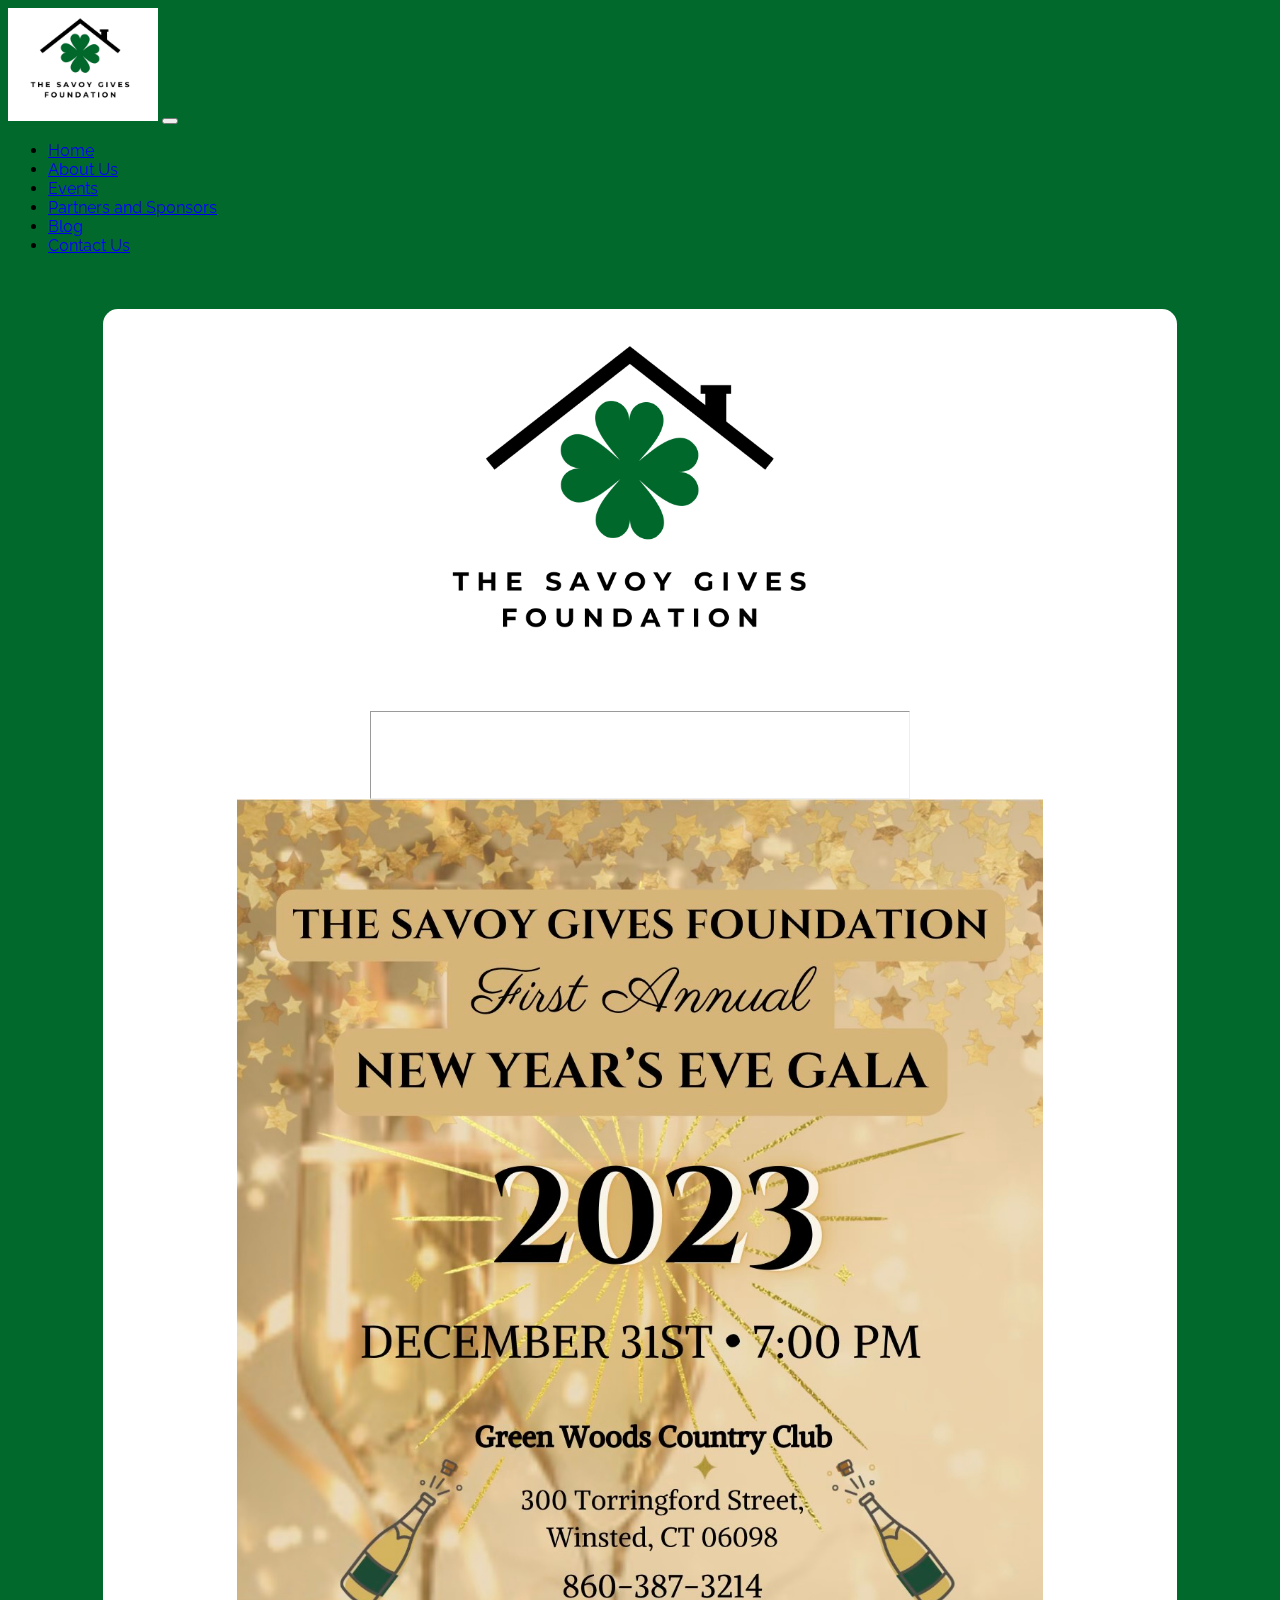
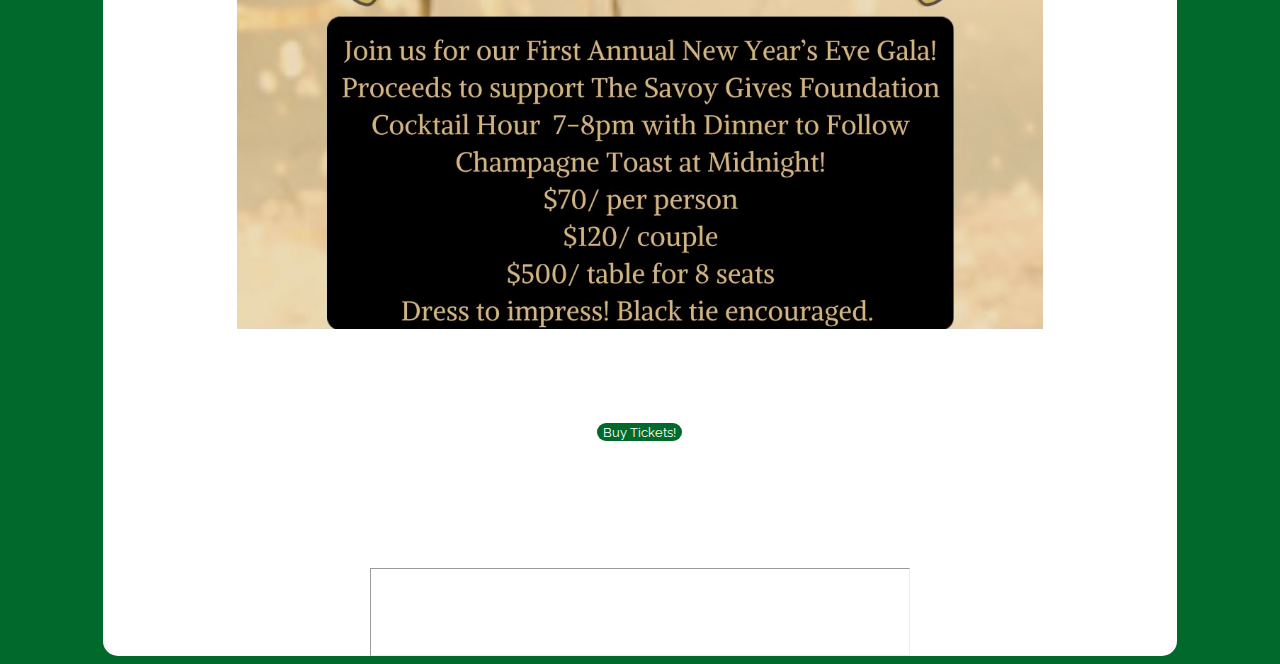
==== index.html @ 461f0b62 "DJ's website :)" ====
<!doctype html>
<html lang="en">
    <head>
    
        <meta charset="utf-8">
        <meta name="viewport" content="width=device-width, initial-scale=1">
        <title>The Savoy Gives Foundation</title>
        <link rel="preconnect" href="https://fonts.googleapis.com">
        <link rel="preconnect" href="https://fonts.gstatic.com" crossorigin>
        <link href="https://fonts.googleapis.com/css2?family=Raleway:wght@400&display=swap" rel="stylesheet">
        <link href="https://cdn.jsdelivr.net/npm/bootstrap@5.2.3/dist/css/bootstrap.min.css" rel="stylesheet" integrity="sha384-rbsA2VBKQhggwzxH7pPCaAqO46MgnOM80zW1RWuH61DGLwZJEdK2Kadq2F9CUG65" crossorigin="anonymous">
        <link rel="stylesheet" href = "style.css">
    </head>
    <header>
        <div class="testContainer">
            <nav class="navbar navbar-expand-lg bg-light">
                <div class="container-fluid">
                    <img class="navbar-brand" type="button" href="index.html" src="images/Logo.jpeg"></img>
                    <button class="navbar-toggler" type="button" data-bs-toggle="collapse" data-bs-target="#navbarSupportedContent" aria-controls="navbarSupportedContent" aria-expanded="false" aria-label="Toggle navigation">
                    <span class="navbar-toggler-icon"></span>
                    </button>
                    <div class="collapse navbar-collapse" id="navbarSupportedContent">
                        <ul class="navbar-nav me-auto mb-2 mb-lg-0">
                        <li class="nav-item">
                            <a class="nav-link active" aria-current="page" href="index.html">Home</a>
                        </li>
                        <li class="nav-item">
                            <a class="nav-link" href="AboutUs.html">About Us</a>
                        </li>
                        <li class="nav-item">
                            <a class="nav-link" href="Events.html">Events</a>
                        </li>
                        <li class="nav-item">
                            <a class="nav-link" href="Partners.html">Partners and Sponsors</a>
                        </li>
                        <li class="nav-item">
                            <a class="nav-link" href="Blog.html">Blog</a>
                        </li>
                        <li class="nav-item">
                            <a class="nav-link" href="Contact.html">Contact Us</a>
                        </li>
                        <!-- <li class="nav-item dropdown">
                            <a class="nav-link dropdown-toggle" href="#" role="button" data-bs-toggle="dropdown" aria-expanded="false">
                            Games 
                            </a>
                        <ul class="dropdown-menu">
                            <li><a class="dropdown-item" href="heroesVsVillains.html">Heroes Vs. Villains</a></li>
                            <li><a class="dropdown-item" href="tictactoe.html">Tic-Tac-Toe</a></li>
                            <li><hr class="dropdown-divider"></li> -->
                        
                        </ul>

                    </div>
                </div>
            </nav>     
        <div>
    </header>
    <body>
        <br>
        <br>
        <div class="parentDiv">
            <img class="frontPageLogo" src="images/Logo.jpeg"></img>
            <hr>
            <img class="currentEvent" src="images/flyer.jpeg"></img>
            <form class="ticketBtn" action="https://SavoyGivesGala.Eventbrite.com">
                <input type="submit" value="Buy Tickets!" />
            </form>
            <hr>
        </div>

    </body>
</html>
---- style.css ----
@import url('https://fonts.googleapis.com/css2?family=Raleway:wght@400&display=swap');

*{
    font-family: 'Raleway', sans-serif;
    
}
body{
    background-color:#01692B;
    
}
hr{
    padding-bottom: 8%;
    width:50%;
    margin:auto;
}
.navbar-brand{
    width:150px;
}
.parentDiv{
    border-radius:15px;
    display:flex;
    flex-direction:column;
    background-color: white;
    width:85%;
    margin:auto;

  
    
}
input{
    border-radius:15px;
    background-color: #01692B;
    color:white;
    border:none;
}
input:hover{
    background-color:#003415;
    transition-duration: 0.4s;
}

.frontPageLogo{
    width: 50%;
    align-self:center;
}
.currentEvent{
    width:75%;
    align-self:center;
    padding-bottom:85px;
}
.ticketBtn{
    align-self:center;
    border-radius: 30%;
    font-size: 150%;
    padding-bottom: 125px;
}
h1{
    align-self:center;
    padding-top:30px;
    padding-bottom:30px;
    font-size:300%;
}
p{
    font-size:200%;
    text-align:center;
    padding-bottom:80px;
    width:65%;
    align-self: center;
}
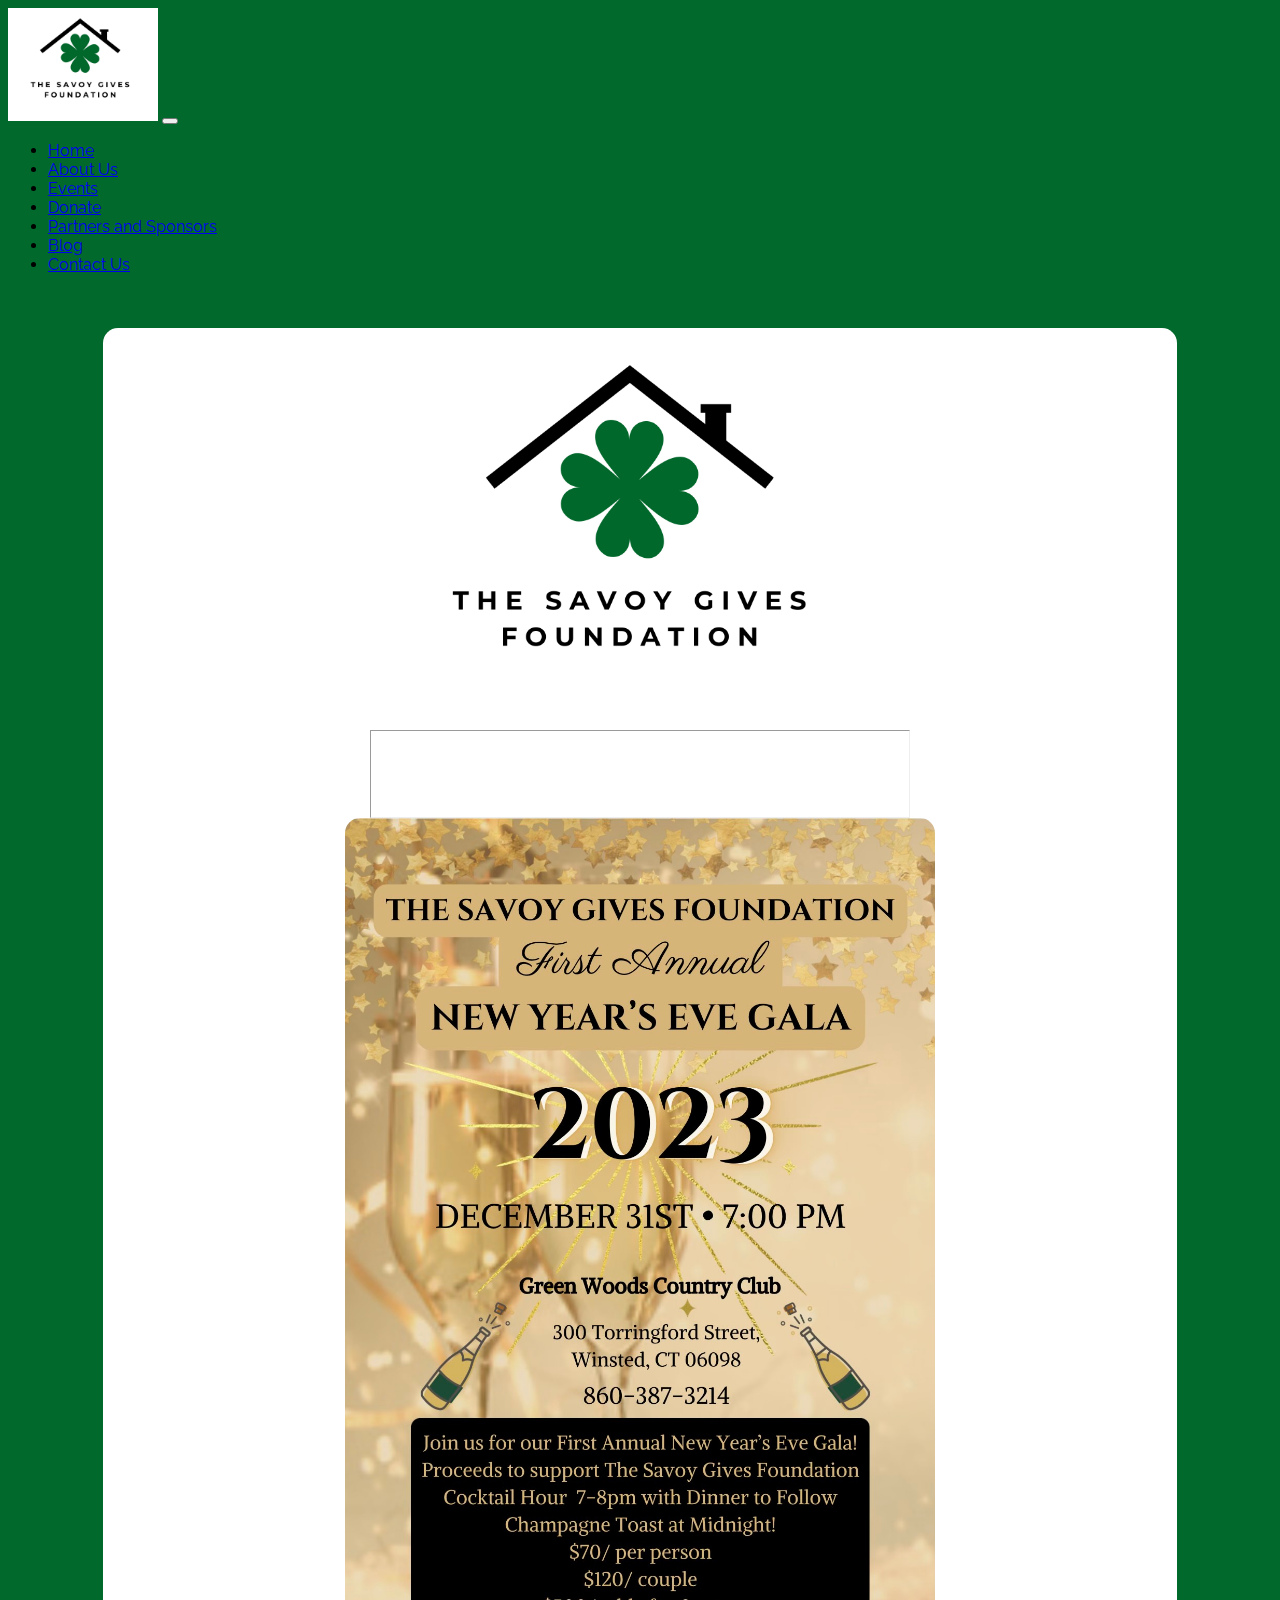
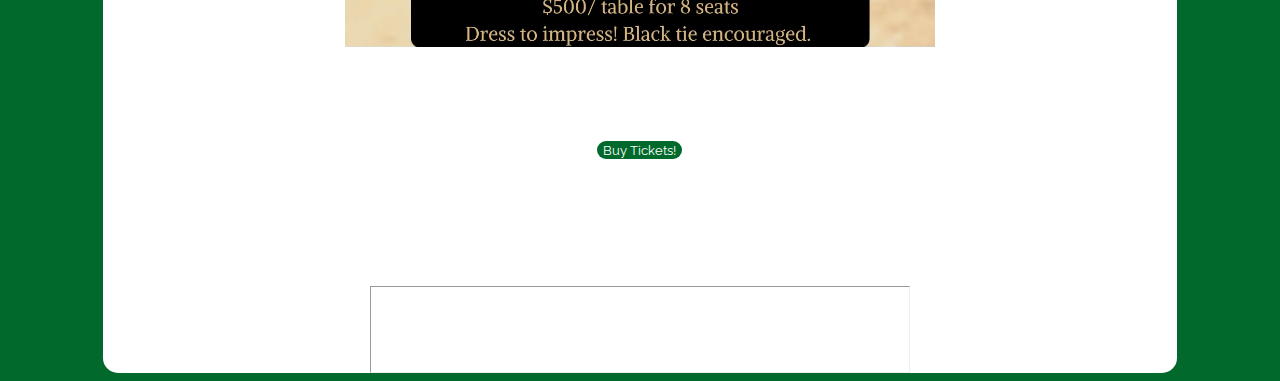
==== commit 82cef3d0: "updates if any" ====
--- a/index.html
+++ b/index.html
@@ -30,6 +30,9 @@
                         </li>
                         <li class="nav-item">
                             <a class="nav-link" href="Events.html">Events</a>
+                        </li>
+                        <li class="nav-item">
+                            <a class="nav-link" href="Donate.html">Donate</a>
                         </li>
                         <li class="nav-item">
                             <a class="nav-link" href="Partners.html">Partners and Sponsors</a>
--- a/style.css
+++ b/style.css
@@ -43,7 +43,8 @@
     align-self:center;
 }
 .currentEvent{
-    width:75%;
+    border-radius:15px;
+    width:55%;
     align-self:center;
     padding-bottom:85px;
 }
@@ -57,7 +58,7 @@
     align-self:center;
     padding-top:30px;
     padding-bottom:30px;
-    font-size:300%;
+    font-size:250%;
 }
 p{
     font-size:200%;
@@ -67,3 +68,28 @@
     align-self: center;
 }
 
+.contactPhoto{
+    /* display:flex; */
+    width:25%;
+    /* align-self:flex-start; */
+    margin-bottom:8%;
+    margin-left:8%;
+    border-radius:50%;
+}
+.contactInfo{
+    display:flex;
+    flex-direction:row;
+    justify-content:space-evenly;
+
+}
+.informationList{
+    font-size:150%;
+    list-style-type: none;
+    display:flex;
+    flex-direction:column;
+
+    gap:8%;
+    
+    
+}
+
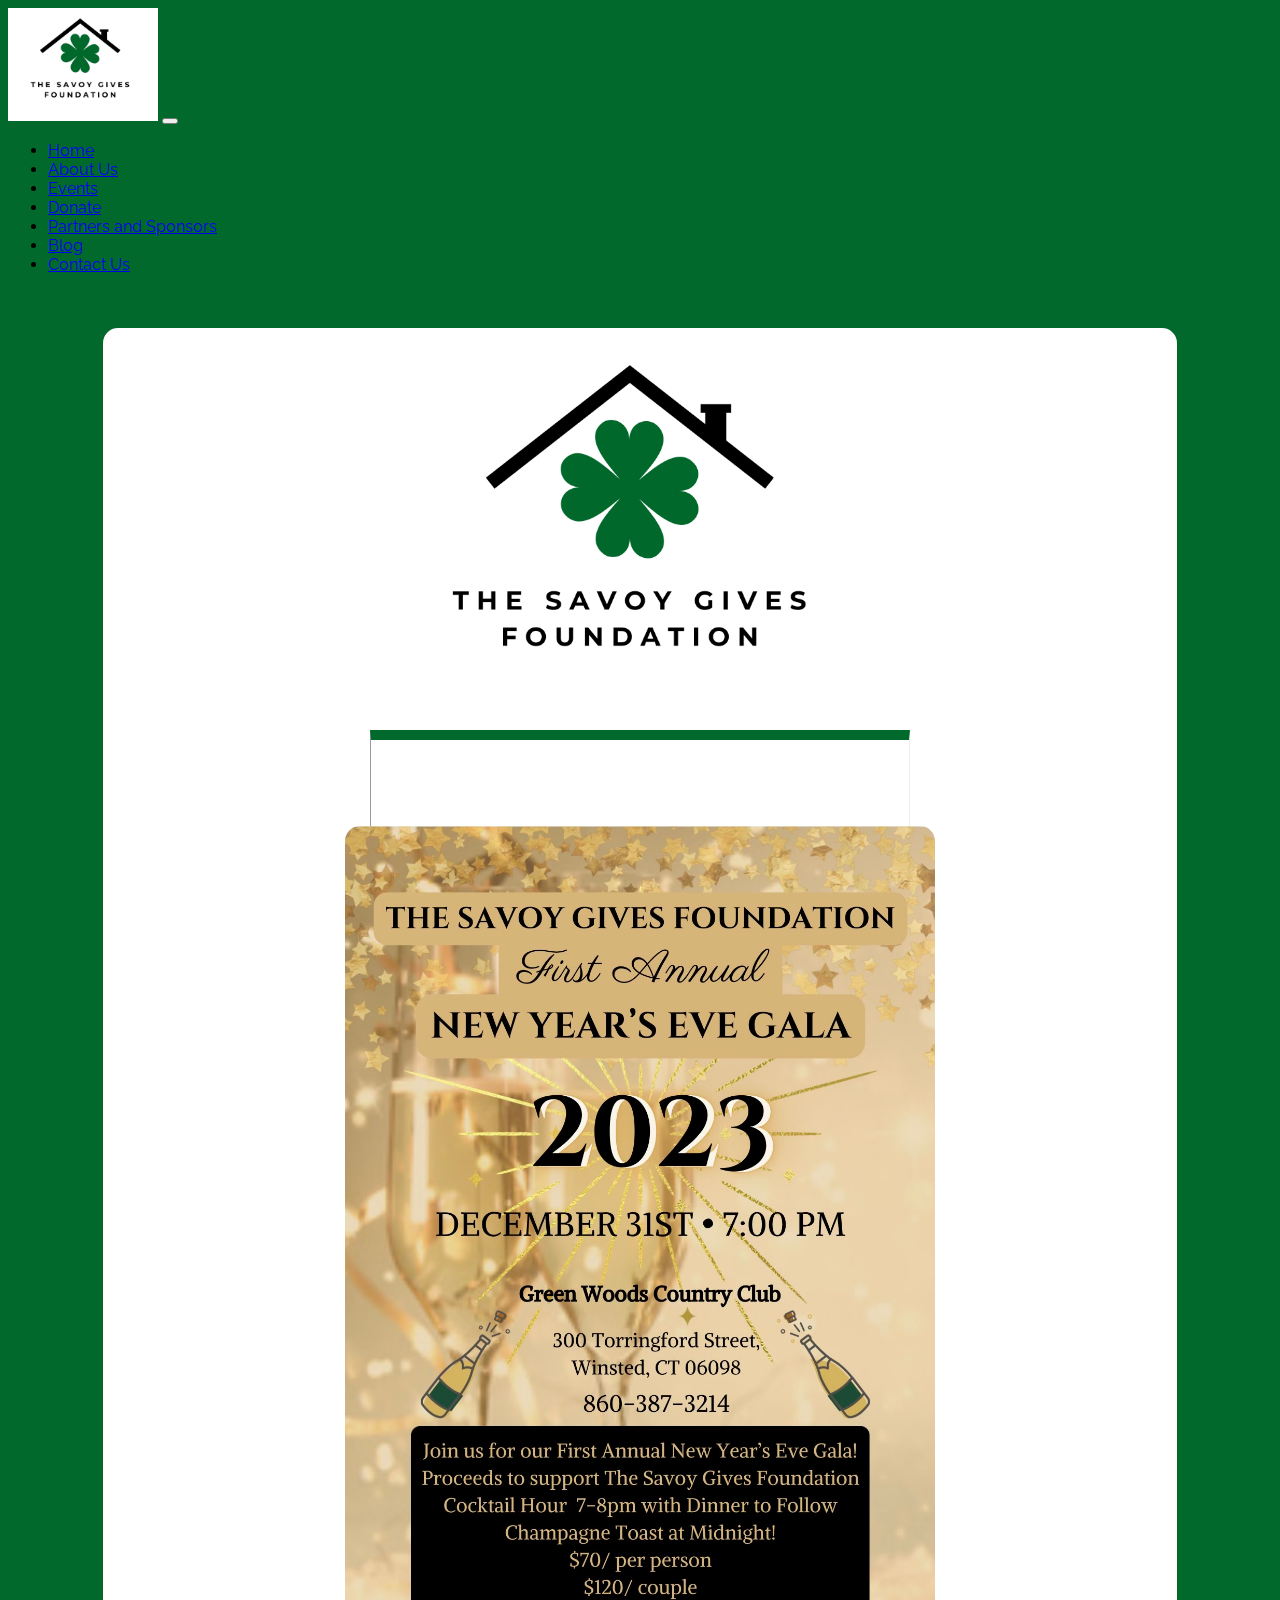
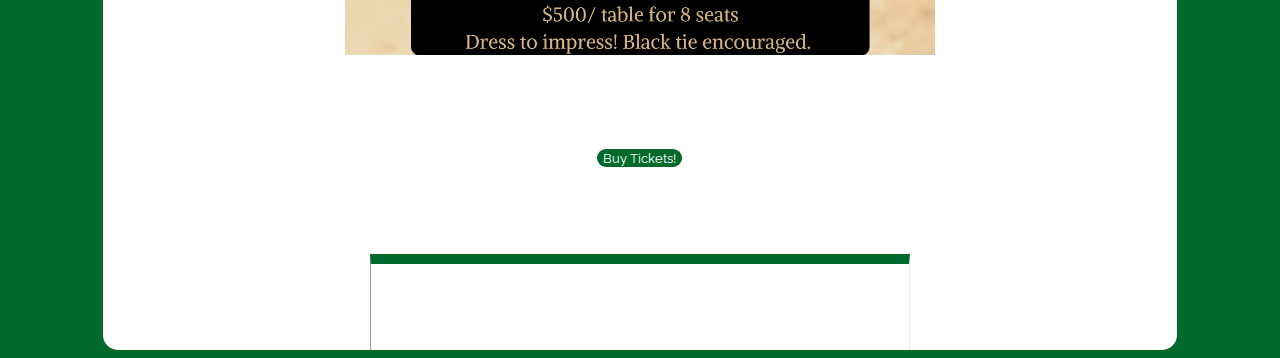
==== commit c8eca6c3: "fixed nav bar" ====
--- a/index.html
+++ b/index.html
@@ -9,6 +9,7 @@
         <link rel="preconnect" href="https://fonts.googleapis.com">
         <link rel="preconnect" href="https://fonts.gstatic.com" crossorigin>
         <link href="https://fonts.googleapis.com/css2?family=Raleway:wght@400&display=swap" rel="stylesheet">
+        <script src="https://cdn.jsdelivr.net/npm/bootstrap@5.2.3/dist/js/bootstrap.bundle.min.js" integrity="sha384-kenU1KFdBIe4zVF0s0G1M5b4hcpxyD9F7jL+jjXkk+Q2h455rYXK/7HAuoJl+0I4" crossorigin="anonymous"></script>
         <link href="https://cdn.jsdelivr.net/npm/bootstrap@5.2.3/dist/css/bootstrap.min.css" rel="stylesheet" integrity="sha384-rbsA2VBKQhggwzxH7pPCaAqO46MgnOM80zW1RWuH61DGLwZJEdK2Kadq2F9CUG65" crossorigin="anonymous">
         <link rel="stylesheet" href = "style.css">
     </head>
--- a/style.css
+++ b/style.css
@@ -10,8 +10,11 @@
 }
 hr{
     padding-bottom: 8%;
+    border-bottom: 10px;
     width:50%;
     margin:auto;
+    border-top: 10px solid #01692B;
+    
 }
 .navbar-brand{
     width:150px;
@@ -52,18 +55,18 @@
     align-self:center;
     border-radius: 30%;
     font-size: 150%;
-    padding-bottom: 125px;
+    padding-bottom: 8%;
 }
 h1{
     align-self:center;
     padding-top:30px;
-    padding-bottom:30px;
+    padding-bottom:2%;
     font-size:250%;
 }
 p{
     font-size:200%;
     text-align:center;
-    padding-bottom:80px;
+    padding-bottom:8%;
     width:65%;
     align-self: center;
 }
@@ -87,9 +90,13 @@
     list-style-type: none;
     display:flex;
     flex-direction:column;
-
-    gap:8%;
+    gap:5%;
+    padding-bottom:8%;
     
     
 }
+.form-floating{
+    display:flex;
+    align-self:center;
+}
 
